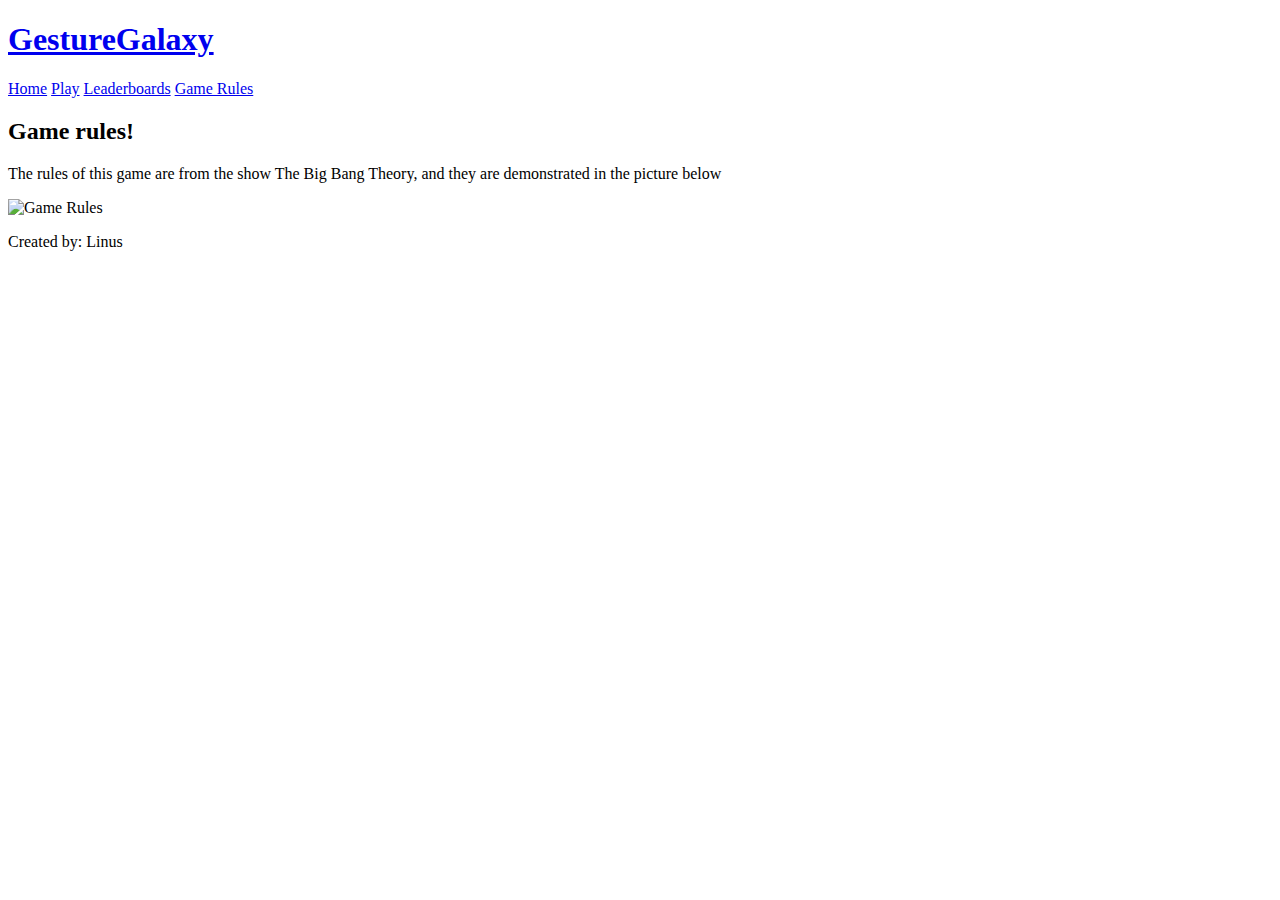
==== gamerules.html @ ba6b34fc "Added game rules page" ====
<!DOCTYPE html>
<html>
<head>
    <title>GestureGalaxy</title>
    <link rel="stylesheet" type="text/css" href="./assets/CSS/style.css">
</head>
<body>
    <header>
        <div class="titleBackground">
            <div class="title">
                <h1><a href="./index.html">GestureGalaxy</a></h1>
            </div>
        </div>
        <nav>  
            <div class="mainmenu">
                <a href="./index.html">Home</a>
                <a href="./play.html">Play</a>
                <a href="./leaderboards.html">Leaderboards</a>
                <a href="./gamerules.html">Game Rules</a>
            </div>
        </nav>
    </header>
   
    <div class="content">
        <h2>Game rules!</h2>
        <p class="info">The rules of this game are from the show The Big Bang Theory, and they are demonstrated in the picture below</p>
        <img src="assets\screenshots\ruleset.png" alt="Game Rules" id="ruleset">
    </div>
    
    <footer id="footer">
        <p>Created by: Linus</p>
    </footer>
</body>
</html>
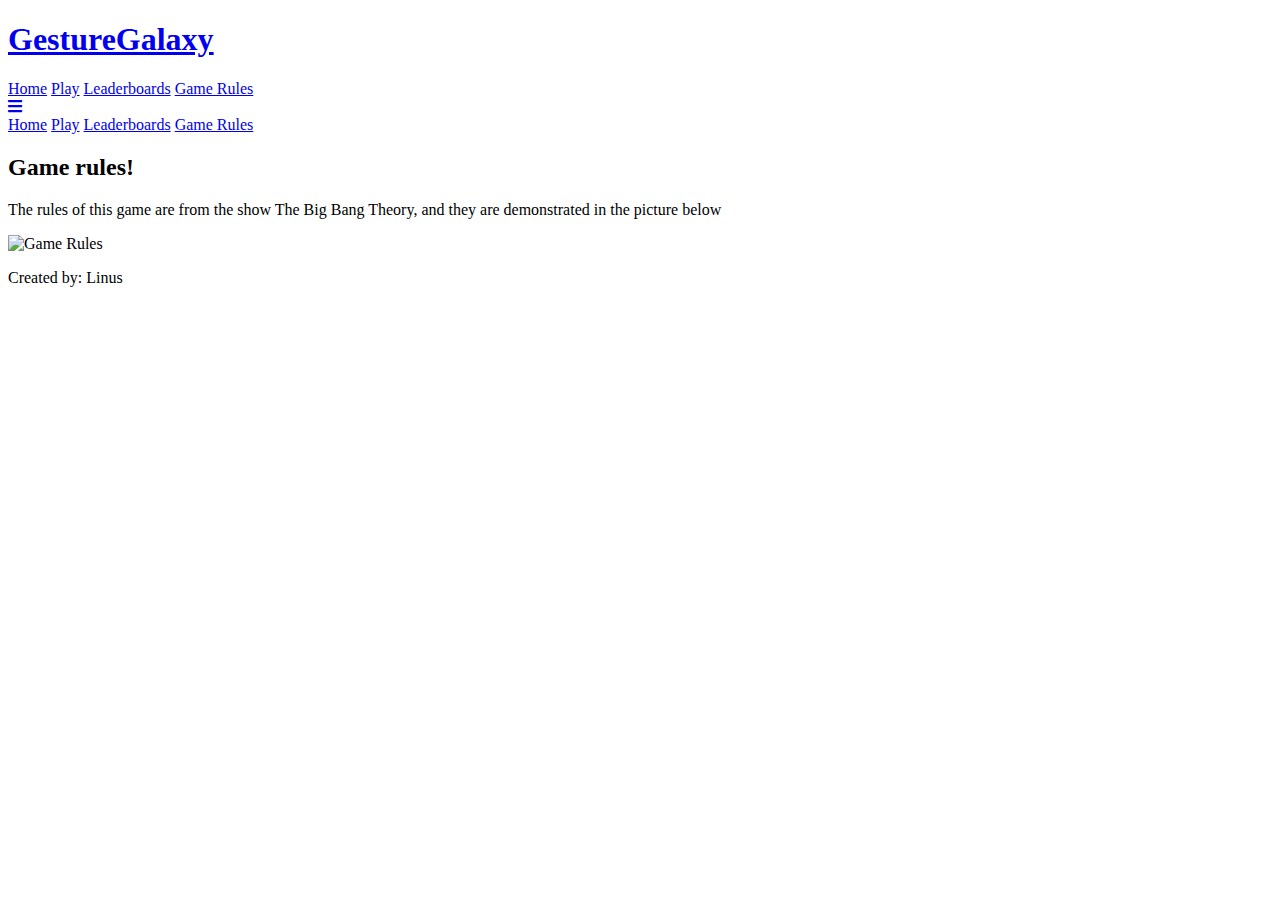
==== commit 258b8628: "Added dropdown manu and style when on small screen" ====
--- a/gamerules.html
+++ b/gamerules.html
@@ -3,6 +3,7 @@
 <head>
     <title>GestureGalaxy</title>
     <link rel="stylesheet" type="text/css" href="./assets/CSS/style.css">
+    <link rel="stylesheet" href="https://cdnjs.cloudflare.com/ajax/libs/font-awesome/5.15.3/css/all.min.css">
 </head>
 <body>
     <header>
@@ -11,14 +12,23 @@
                 <h1><a href="./index.html">GestureGalaxy</a></h1>
             </div>
         </div>
-        <nav>  
+        <nav id="myNav">  
             <div class="mainmenu">
                 <a href="./index.html">Home</a>
                 <a href="./play.html">Play</a>
                 <a href="./leaderboards.html">Leaderboards</a>
                 <a href="./gamerules.html">Game Rules</a>
             </div>
+            <a href="#" id="navIcon">
+                <i class="fa fa-bars"></i>
+            </a>
         </nav>
+        <div id="dropdownContent">
+            <a href="./index.html">Home</a>
+            <a href="./play.html">Play</a>
+            <a href="./leaderboards.html">Leaderboards</a>
+            <a href="./gamerules.html">Game Rules</a>
+        </div>
     </header>
    
     <div class="content">
@@ -27,8 +37,9 @@
         <img src="assets\screenshots\ruleset.png" alt="Game Rules" id="ruleset">
     </div>
     
-    <footer id="footer">
+    <footer>
         <p>Created by: Linus</p>
     </footer>
+    <script src="./assets/scripts/script.js"></script>
 </body>
 </html>
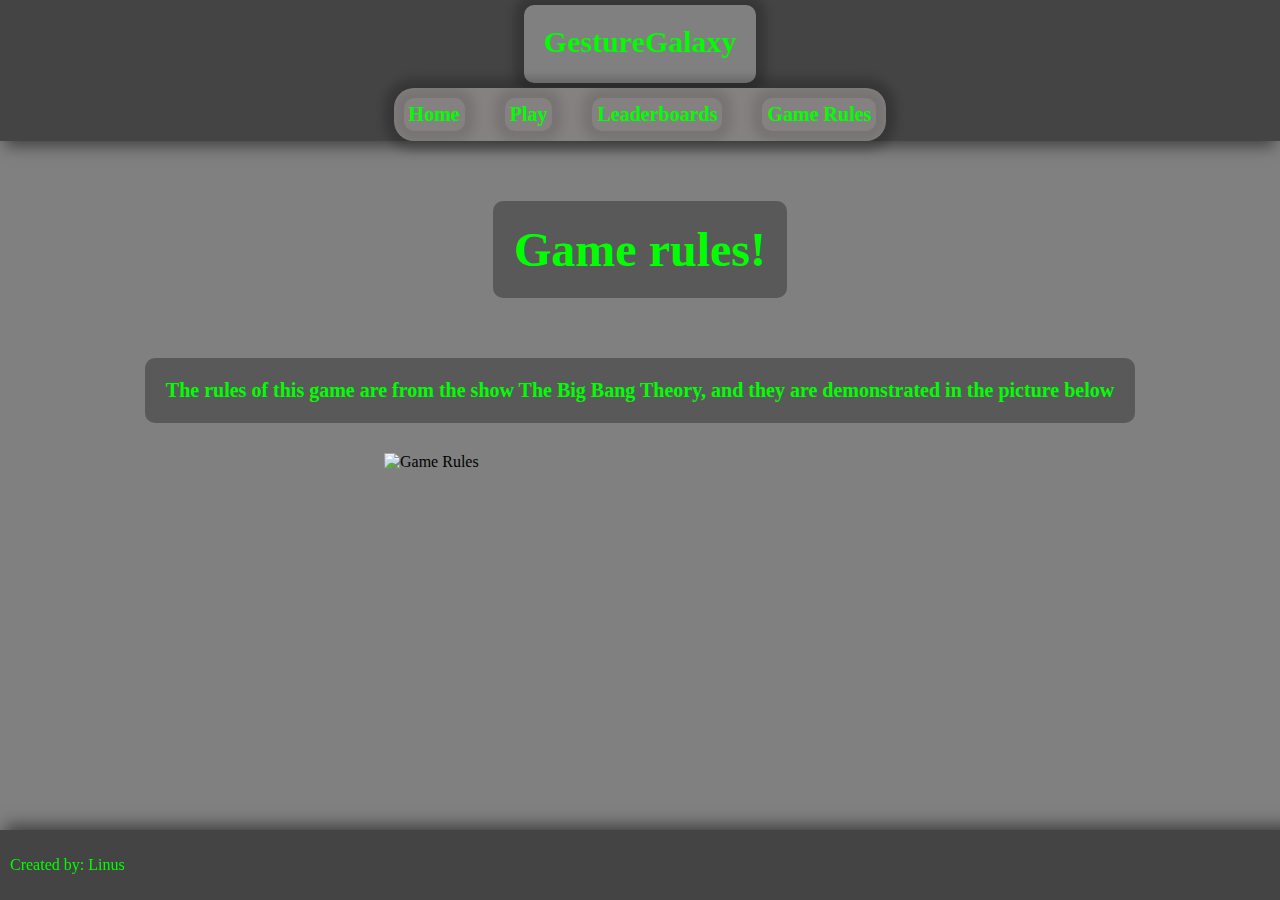
==== commit f979602f: "Fixed link to css file" ====
--- a/gamerules.html
+++ b/gamerules.html
@@ -2,7 +2,7 @@
 <html>
 <head>
     <title>GestureGalaxy</title>
-    <link rel="stylesheet" type="text/css" href="./assets/CSS/style.css">
+    <link rel="stylesheet" type="text/css" href="./assets/css/style.css">
     <link rel="stylesheet" href="https://cdnjs.cloudflare.com/ajax/libs/font-awesome/5.15.3/css/all.min.css">
 </head>
 <body>
--- a/assets/css/style.css
+++ b/assets/css/style.css
@@ -0,0 +1,677 @@
+body{
+    margin: 0;
+    padding: 0;
+    background-color: gray;
+}
+header {
+    padding: 0px;
+    text-align: center;
+    background-color: #444444;
+    margin: 0;
+    box-shadow: 0px 10px 15px -5px rgba(0, 0, 0, 0.5);
+    justify-content: center;
+    align-items: center;
+    display: flex;
+    flex-direction: column;
+    position: relative;
+}
+h1{
+    font-size: 30px;
+    background-color: #00FF00;
+    font-weight: bolder;
+    position: relative;
+    display: inline-block;
+    overflow: hidden;
+    background-image: linear-gradient(-75deg,
+    transparent 0,
+    transparent 5%,
+    rgba(255, 255, 255, 0.5) 5%,
+    rgba(255, 255, 255, 0.5) 10%,
+    transparent 10%,
+    transparent 100%
+    );
+    background-size: 200% 100%;
+    -webkit-text-fill-color:transparent;
+    -webkit-background-clip:text;
+    background-clip: text;
+    transition: 1.2s;
+}
+h1:hover{
+    background-position: -120% 0;
+}
+
+.titleBackground{
+    background-color: gray;
+    width: fit-content;
+    margin: 5px;
+    border-radius: 10px;
+    box-shadow: 0 0 10px 10px rgba(0, 0, 0, 0.2);
+    padding: 0px 20px;
+}
+nav{
+    display: flex;
+    justify-content: center;
+    align-items: center;
+    background-color: transparent;
+    position: relative;
+    text-align: center;
+    padding: 0px;
+}
+.mainmenu {
+    list-style-type: none;
+    margin: 0;
+    padding: 0;
+    overflow: hidden;
+    background-color: rgb(134, 129, 129);
+    display: flex;
+    justify-content: center;
+    align-items: center;
+    flex-direction: row;
+    width: fit-content;
+    border-radius: 20px;
+    box-shadow: 0 0 10px 10px rgba(0, 0, 0, 0.2); 
+    gap: 20px;
+}
+
+.mainmenu a {
+    text-decoration: none;
+    color: #00FF00;
+    font-size: 20px;
+    font-weight: bold;
+    margin: 10px;
+    padding: 5px;
+    border-radius: 10px;
+    cursor: pointer;
+    background-color: rgb(134, 129, 129);
+    box-shadow: 0 0 10px 10px rgba(0, 0, 0, 0.1); 
+}
+.mainmenu a:active {
+    box-shadow: none;
+    transform: translateY(4px);
+}
+footer {
+    padding: 10px;
+    background-color: #444444;
+    color: #00FF00;
+    position: fixed;
+    bottom: 0;
+    width: 100%;
+    box-shadow: 0px -10px 15px -5px rgba(0, 0, 0, 0.5);
+    display: flex;
+    justify-content: left;
+}
+
+
+.content {
+    display: flex;
+    justify-content: center;
+    align-items: center;
+    flex-direction: column;
+    margin-top: 20px;
+    background-color: transparent;
+}
+
+
+.content .info {
+    display: flex;
+    justify-content: center;
+    align-items: center;
+    flex-direction: column;
+    width: fit-content;
+    background-color: rgba(0, 0, 0, 0.3);
+    font-weight: bold;
+    padding: 20px;
+    border: 1px solid transparent;
+    border-radius: 10px;
+    font-size: 20px;
+    color: #00FF00;
+    font-weight: bold;
+}
+
+.content .siteInfo {
+    display: flex;
+    justify-content: center;
+    align-items: center;
+    flex-direction: column;
+    width: fit-content;
+    max-width: 80%;
+    background-color: rgba(0, 0, 0, 0.3);
+    font-weight: bold;
+    padding: 20px;
+    border: 1px solid transparent;
+    border-radius: 10px;
+    font-size: 20px;
+    color: #00FF00;
+    font-weight: bold;
+}
+
+.content h2 {
+    display: flex;
+    justify-content: center;
+    align-items: center;
+    flex-direction: column;
+    width: fit-content;
+    background-color: rgba(0, 0, 0, 0.3);
+    font-weight: bold;
+    padding: 20px;
+    border: 1px solid transparent;
+    border-radius: 10px;
+    font-size: xxx-large;
+    color: #00FF00;
+    font-weight: bold;
+}
+
+#start{
+    display: flex;
+    justify-content: center;
+    align-items: center;
+    flex-direction: column;
+    width: 40%;
+    background-color: rgba(0, 0, 0, 0.3);
+    font-weight: bold;
+    padding: 10px;
+    border: 1px solid transparent;
+    border-radius: 10px;
+}
+.start{
+    font-size: xxx-large;
+    background-color: #00FF00;
+    font-weight: bold;
+    
+    background-image: linear-gradient(-75deg,
+    transparent 0,
+    transparent 5%,
+    rgba(255, 255, 255, 0.5) 5%,
+    rgba(255, 255, 255, 0.5) 10%,
+    transparent 10%,
+    transparent 100%
+    );
+    background-size: 200% 100%;
+    -webkit-text-fill-color:transparent;
+    -webkit-background-clip:text;
+    background-clip: text;
+    transition: 1.2s;
+}
+.start:hover{
+    background-position: -120% 0;
+}
+.loginPage{
+    background-color: lightgray;
+    width: 40%;
+    height: auto;
+    padding: 3%;
+    border-radius: 10px;
+    box-shadow: 0px 10px 15px -5px rgba(0, 0, 0, 0.5);
+}
+
+#loginForm{
+    display: flex;
+    justify-content: left;
+    align-items: left;
+    text-align: left;
+    flex-direction: column;
+    font-weight: bold;
+    font-size: 20px;
+    width: 100%;
+    margin: auto;
+}
+#registerForm{
+    display: flex;
+    justify-content: left;
+    align-items: left;
+    text-align: left;
+    flex-direction: row;
+    font-weight: bold;
+    font-size: 20px;
+    width: 100%;
+    margin: auto;
+}
+
+label{
+    display: block;
+}
+input{
+    width: 50%;
+}
+
+.btnContainer{
+    display: flex;
+    justify-content: center;
+    align-items: center;
+    flex-direction: row;
+    width: 100%;
+    margin-top: 25px;
+    gap: 10px;
+}
+
+.gameWindowBorder{
+    background-color: gray;
+    width: 60%;
+    height: 70vh;
+    border-radius: 10px;
+    margin: auto;
+    display: flex;
+    flex-direction: column;
+    justify-content: center;
+    align-items: center;
+    box-shadow: 0 0 10px rgba(0, 0, 0, 0.5); 
+}
+
+.playerHandImg{
+    z-index: 0;
+    border: black 2px solid;
+    border-radius: 5px;
+    margin-right: 10px;
+    padding-top: 20px;
+    padding-bottom: 20px;
+    background-color: white;
+    position: absolute;
+    right: 0;
+}
+.opponentHandImg{
+    z-index: 0;
+    border: black 2px solid;
+    border-radius: 5px;
+    margin-left: 10px;
+    padding-top: 20px;
+    padding-bottom: 20px;
+    background-color: white;
+}
+img{
+    width: 100px;
+    height: 120px;
+    margin: 10px;
+    cursor: pointer;
+}
+#gamePage{
+    display: flex;
+    justify-content: center;
+    align-items: center;
+    flex-direction: column;
+    height: calc(100vh -40px);
+    z-index: 0;
+}
+
+.gameWindow{
+    width:95%;
+    height: 90%;
+    border-radius: 10px;
+    margin: auto;
+    z-index: 1;
+    display: none;
+    justify-content: space-between;
+    align-items: center;
+    position: relative;
+}
+.gameWindow::after{
+    content: "";
+    position: absolute;
+    border-radius: 10px;
+    top: 0;
+    left: 0;
+    width: 100%;
+    height: 100%;
+    background-color: rgba(0, 255, 0, 0.5); /* Semi-transparent green */
+    z-index: 2;
+}
+.startGameWindow{
+    background-color: rgba(0, 255, 0, 0.5);
+    width:95%;
+    height: 90%;
+    border-radius: 10px;
+    margin: auto;
+    z-index: 1;
+    display: flex;
+    justify-content: space-between;
+    align-items: center;
+    position: relative;
+}
+#footer{
+    padding: 10px;
+    background-color: #444444;
+    color: #00FF00;
+    width: 100%;
+    box-shadow: 0px -10px 15px -5px rgba(0, 0, 0, 0.5);
+    display: flex;
+    justify-content: left;
+    position: relative;
+    bottom: 0;
+    margin-top: 20px;
+}
+
+.screenOverlay{
+    z-index: 2;
+    width:100%;
+    height: 100%;
+    border-radius: 10px;
+    margin: auto;
+    position: relative;
+    display: flex;
+    justify-content: space-between;
+    align-items: center;
+    box-shadow: 0 0 10px 10px rgba(0, 0, 0, 0.2); 
+}
+.startScreenOverlay{
+    z-index: 5;
+    width:100%;
+    height: 100%;
+    border-radius: 10px;
+    margin: auto;
+    display: flex;
+    justify-content: center;
+    align-items: center;
+    box-shadow: 0 0 10px 10px rgba(0, 0, 0, 0.2); 
+}
+.startScreenOverlay  #startGame{
+    background-color: transparent; 
+    color: lightgreen;
+    font-weight: bold;
+    border: none;
+    border-radius: 10px;
+    padding: 10px;
+    cursor: pointer;
+    font-size: x-large;
+    animation: blink 1.5s linear infinite;
+    z-index: 100;
+}
+@keyframes blink {
+    0% {opacity: 1;}
+    50% {opacity: 0;}
+    100% {opacity: 1;}
+}
+.moveList{
+    background-color: rgb(134, 129, 129);
+    margin: 20px;
+    padding: 10px 20px;
+    width: fit-content;
+    border-radius: 10px;
+    display: flex;
+    z-index: 1;
+    justify-content: center;
+    gap: 30px;
+    box-shadow: 0 0 10px rgba(0, 0, 0, 0.5); 
+}
+
+
+
+.moveList button{
+    background-color: gray;
+    color: #00FF00;
+    font-weight: bold;
+    border: none;
+    border-radius: 10px;
+    padding: 10px;
+    cursor: pointer;
+    box-shadow: 0 0 10px rgba(0, 0, 0, 0.2); 
+}
+.moveList button:active{
+    box-shadow: none;
+    transform: translateY(4px);
+}
+
+#Leaderboard{
+    background-color: transparent;
+    font-size: 30px;
+    margin-top: 0;
+    padding: 0;
+    display: grid;
+    color: #00FF00;
+    text-decoration: underline;
+}
+
+
+.leaderboardsTable{
+    background-color: darkgray;
+    width: 95%;
+    height: 90%;
+    border-radius: 10px;
+    margin: 0;
+    align-items: center;
+    display: flex;
+    flex-direction: column;
+    box-shadow: 0 0 10px rgba(0, 0, 0, 0.5); 
+}
+.leaderboardsBackground{
+    background-color: gray;
+    width: 80%;
+    height: 80vh;
+    border-radius: 10px;
+    margin: auto;
+    display: flex;
+    flex-direction: column;
+    justify-content: center;
+    align-items: center;
+    z-index: -1;
+    box-shadow: 0 0 10px rgba(0, 0, 0, 0.5); 
+}
+
+table{
+    width: 100%;
+    border-collapse: collapse;
+    border-spacing: 0;
+    margin: 10px;
+    padding: 5px;
+    color: #00FF00;
+    font-weight: bold;
+    font-size: 20px;
+}
+th{
+    text-decoration: underline;
+    padding-bottom: 10px;
+}
+tr{
+    border-bottom: 1px solid #00FF00;
+    padding: 10px;
+}
+
+table tr td:nth-child(2),
+table tr td:nth-child(3) {
+    text-align: center;
+}
+#move{
+    font-size: 20px;
+    font-weight: bold;
+    color: #00FF00;
+    position: absolute;
+    top: 0;
+    left: 50%;
+    transform: translateX(-50%);
+}
+
+
+.screenOverlay #topContainer{
+    display: flex;
+    flex-direction: column;
+    align-items: center;
+    position: absolute;
+    top: 0;
+    width: 100%;
+}
+
+#topContainer span{
+    font-size: 20px;
+    font-weight: bold;
+    color: #00FF00;
+}
+
+#topContainer #scoreboard{
+    display: flex;
+    justify-content: space-between;
+    align-items: center;
+    width: 100%;
+    padding: 10px 0;
+    flex-direction: row-reverse;
+}
+
+#playerScore, #opponentScore{
+    font-size: x-large;
+    margin: 10px;
+}
+#result {
+    position: absolute;
+    top: 20%;
+    left: 50%;
+    transform: translate(-50%, -50%);
+    font-size: 30px;
+    font-weight: bold;
+    color: #00FF00;
+    text-align: center;
+}
+
+#restartGame{
+    display: none;
+    position: absolute; 
+    top: 50%; 
+    left: 50%; 
+    transform: translate(-50%, -50%); 
+    background-color: transparent; 
+    color: lightgreen;
+    font-weight: bold;
+    border: none;
+    border-radius: 10px;
+    padding: 10px;
+    cursor: pointer;
+    font-size: x-large;
+    animation: blink 1.5s linear infinite;
+    z-index: 100;
+}
+
+@keyframes fade {
+    0% { opacity: 1; }
+    50% { opacity: 0; }
+    100% { opacity: 1; }
+}
+
+.fade {
+    animation: fade 0.5s ease-in-out 3;
+}
+
+#mute{
+    color: #00FF00;
+}
+
+
+#ruleset{
+    width: 40%;
+    height: auto;
+}
+
+#arcadeName {
+    font-family: 'Press Start 2P', cursive; 
+    font-size: 2em;
+    text-align: center;
+    text-transform: uppercase;
+    color: lightgreen;
+    background-color: #00FF00;
+    display: none;
+    border: none;
+}
+
+
+#inputName{
+    display: none;
+    position: absolute; 
+    top: 30%; 
+    left: 50%; 
+    transform: translate(-50%, -30%); 
+    color: lightgreen;
+    font-weight: bold;
+    font-size: x-large;
+    animation: blink 1.5s linear infinite;
+}
+
+nav{
+    position: relative;
+}
+#dropdownContent {
+    display: block;
+    position: absolute;
+    background-color: #444444;
+    z-index: 100;
+    width: 100%;
+    top: 100%; 
+    left: 0;
+    max-height: 0; 
+    transition: max-height 0.5s ease-in-out; 
+    overflow: hidden;
+}
+
+#dropdownContent a {
+    color: #00FF00;
+    padding: 12px 16px;
+    text-decoration: none;
+    display: flex;
+    flex-direction: row;
+}
+
+#navIcon{
+    display: none;
+}
+/* Show the hamburger icon on small screens */
+@media screen and (max-width: 480px) {
+    .mainmenu{
+        display: none;  /* Hide the links */
+    }
+    #navIcon{
+        display: block;
+        font-size: 20px;
+        color: #00FF00;
+        cursor: pointer;
+    }
+    #dropdownContent.active {
+        display: block;
+        max-height: 500px;
+    }
+    .titleBackground {
+        padding: 0px 10px; 
+        width: fit-content; 
+        position: relative;
+        left: 40%;
+        transform: translateX(-40%);
+    }
+    .titleBackground h1 {
+        font-size: 20px;
+    }
+    header {
+        padding: 10px;
+        display: flex; 
+        justify-content: left; 
+        align-items: center; 
+        flex-direction: row-reverse;
+    }
+
+    .gameWindowBorder {
+        width: 70%;
+        height: 40vh;
+    }
+
+    .moveList{
+        width: 50%;
+        display: flex;
+        flex-direction: row;
+        flex-wrap: wrap;
+        justify-content: space-between;
+        padding: 5px 10px;
+    }
+    
+    .moveList button {
+        padding: 2px;
+        font-size: 15px;
+    }
+    .content h2 {
+        font-size: 30px;
+        padding: 10px;
+        width: fit-content;
+    }
+
+    .content .info {
+        font-size: 15px;
+        padding: 5px;
+        width: 80%;
+    }
+    .content #start {
+        font-size: 10px;
+        padding: 10px;
+        width: 70%;
+    }
+}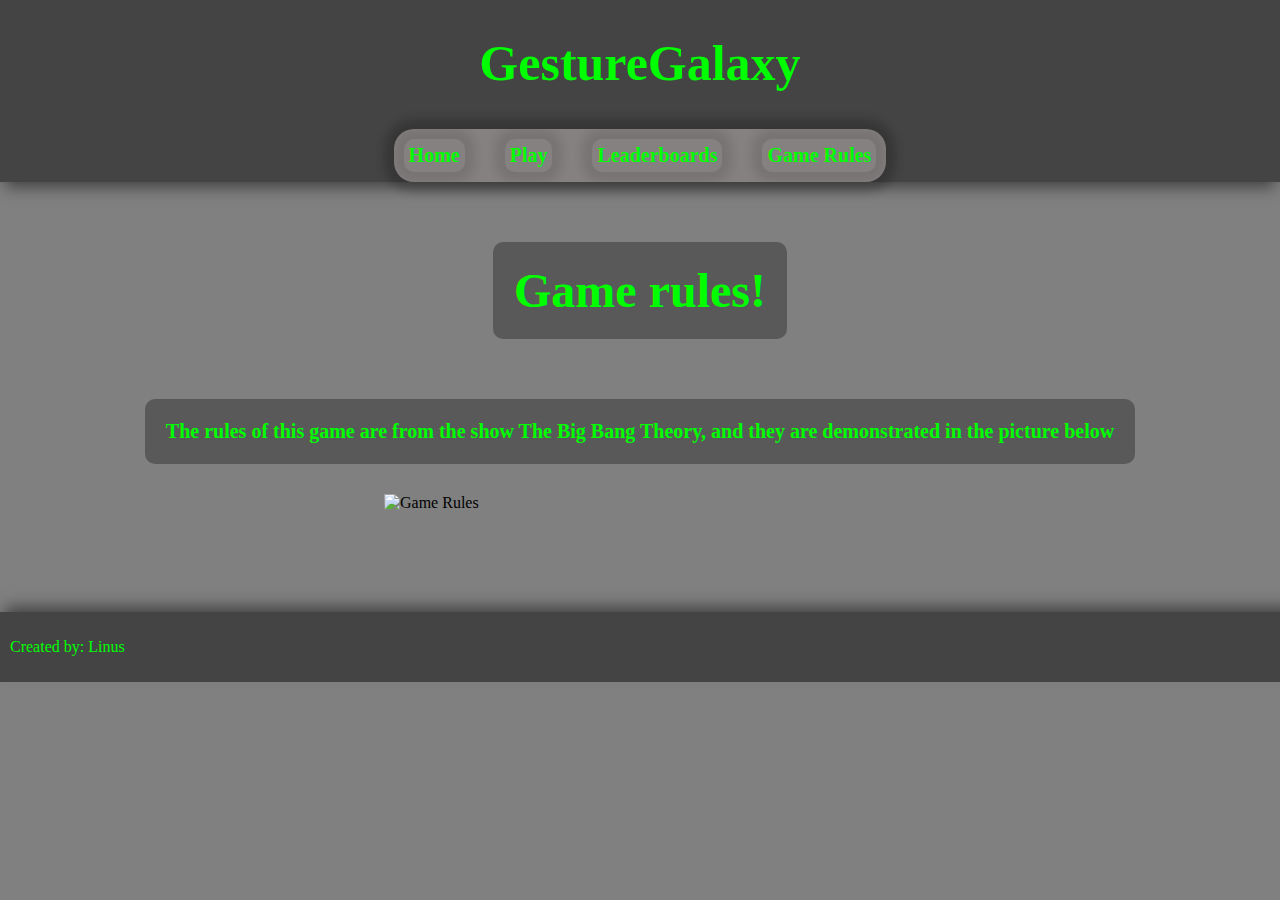
==== commit 168ccebb: "Commented code and added favicon" ====
--- a/gamerules.html
+++ b/gamerules.html
@@ -2,27 +2,33 @@
 <html>
 <head>
     <title>GestureGalaxy</title>
+    <!-- CSS and Styling -->
     <link rel="stylesheet" type="text/css" href="./assets/css/style.css">
     <link rel="stylesheet" href="https://cdnjs.cloudflare.com/ajax/libs/font-awesome/5.15.3/css/all.min.css">
+    <link rel="icon" href="./assets/icon/favicon.ico" type="image/x-icon">
 </head>
 <body>
     <header>
         <div class="titleBackground">
             <div class="title">
+                <!-- Title of the website -->
                 <h1><a href="./index.html">GestureGalaxy</a></h1>
             </div>
         </div>
         <nav id="myNav">  
+            <!-- Navigation links -->
             <div class="mainmenu">
                 <a href="./index.html">Home</a>
                 <a href="./play.html">Play</a>
                 <a href="./leaderboards.html">Leaderboards</a>
                 <a href="./gamerules.html">Game Rules</a>
             </div>
+            <!-- Navigation icon for mobile view -->
             <a href="#" id="navIcon">
                 <i class="fa fa-bars"></i>
             </a>
         </nav>
+        <!-- Dropdown navigation links -->
         <div id="dropdownContent">
             <a href="./index.html">Home</a>
             <a href="./play.html">Play</a>
@@ -30,16 +36,17 @@
             <a href="./gamerules.html">Game Rules</a>
         </div>
     </header>
-   
     <div class="content">
+        <!-- Content of the website -->
         <h2>Game rules!</h2>
         <p class="info">The rules of this game are from the show The Big Bang Theory, and they are demonstrated in the picture below</p>
         <img src="assets\screenshots\ruleset.png" alt="Game Rules" id="ruleset">
     </div>
-    
-    <footer>
+    <!-- Footer -->
+    <footer id="footer">
         <p>Created by: Linus</p>
     </footer>
+    <!-- JavaScript -->
     <script src="./assets/scripts/script.js"></script>
 </body>
 </html>
--- a/assets/css/style.css
+++ b/assets/css/style.css
@@ -1,8 +1,11 @@
-body{
+/* Set the styles for the body */
+body {
     margin: 0;
     padding: 0;
     background-color: gray;
 }
+
+/* Set the styles for the header */
 header {
     padding: 0px;
     text-align: center;
@@ -15,8 +18,9 @@
     flex-direction: column;
     position: relative;
 }
+/* Set the styles for the title */
 h1{
-    font-size: 30px;
+    font-size: 50px;
     background-color: #00FF00;
     font-weight: bolder;
     position: relative;
@@ -36,18 +40,11 @@
     background-clip: text;
     transition: 1.2s;
 }
+/*Hover effect for the title*/
 h1:hover{
     background-position: -120% 0;
 }
-
-.titleBackground{
-    background-color: gray;
-    width: fit-content;
-    margin: 5px;
-    border-radius: 10px;
-    box-shadow: 0 0 10px 10px rgba(0, 0, 0, 0.2);
-    padding: 0px 20px;
-}
+/* Set the styles for the navigation */
 nav{
     display: flex;
     justify-content: center;
@@ -57,6 +54,7 @@
     text-align: center;
     padding: 0px;
 }
+/* Set the styles for the main menu*/
 .mainmenu {
     list-style-type: none;
     margin: 0;
@@ -72,7 +70,7 @@
     box-shadow: 0 0 10px 10px rgba(0, 0, 0, 0.2); 
     gap: 20px;
 }
-
+/* Set the styles for the main menu items */
 .mainmenu a {
     text-decoration: none;
     color: #00FF00;
@@ -85,10 +83,12 @@
     background-color: rgb(134, 129, 129);
     box-shadow: 0 0 10px 10px rgba(0, 0, 0, 0.1); 
 }
+/* Set the styles for the main menu items when clicked */
 .mainmenu a:active {
     box-shadow: none;
     transform: translateY(4px);
 }
+/* Set the styles for the footer */
 footer {
     padding: 10px;
     background-color: #444444;
@@ -100,8 +100,21 @@
     display: flex;
     justify-content: left;
 }
-
-
+/* Set the styles for the footer */
+#footer{
+    padding: 10px;
+    background-color: #444444;
+    color: #00FF00;
+    width: 100%;
+    box-shadow: 0px -10px 15px -5px rgba(0, 0, 0, 0.5);
+    display: flex;
+    justify-content: left;
+    position: relative;
+    bottom: 0;
+    transform: translateY(100%);
+    margin-top: 20px;
+}
+/* Set the styles for the content */
 .content {
     display: flex;
     justify-content: center;
@@ -109,9 +122,9 @@
     flex-direction: column;
     margin-top: 20px;
     background-color: transparent;
-}
-
-
+    overflow-y: auto;
+}
+/* Set the styles for info */
 .content .info {
     display: flex;
     justify-content: center;
@@ -127,7 +140,7 @@
     color: #00FF00;
     font-weight: bold;
 }
-
+/* Set the styles for site info */
 .content .siteInfo {
     display: flex;
     justify-content: center;
@@ -144,7 +157,7 @@
     color: #00FF00;
     font-weight: bold;
 }
-
+/* Set the styles for the press to start button */
 .content h2 {
     display: flex;
     justify-content: center;
@@ -161,6 +174,7 @@
     font-weight: bold;
 }
 
+/* Set the styles for the start button */
 #start{
     display: flex;
     justify-content: center;
@@ -173,6 +187,7 @@
     border: 1px solid transparent;
     border-radius: 10px;
 }
+/* Set the styles for the start button when hovered */
 .start{
     font-size: xxx-large;
     background-color: #00FF00;
@@ -192,9 +207,11 @@
     background-clip: text;
     transition: 1.2s;
 }
+/* Set the styles for the start button when hovered */
 .start:hover{
     background-position: -120% 0;
 }
+/* Set the styles for the login page */
 .loginPage{
     background-color: lightgray;
     width: 40%;
@@ -203,47 +220,7 @@
     border-radius: 10px;
     box-shadow: 0px 10px 15px -5px rgba(0, 0, 0, 0.5);
 }
-
-#loginForm{
-    display: flex;
-    justify-content: left;
-    align-items: left;
-    text-align: left;
-    flex-direction: column;
-    font-weight: bold;
-    font-size: 20px;
-    width: 100%;
-    margin: auto;
-}
-#registerForm{
-    display: flex;
-    justify-content: left;
-    align-items: left;
-    text-align: left;
-    flex-direction: row;
-    font-weight: bold;
-    font-size: 20px;
-    width: 100%;
-    margin: auto;
-}
-
-label{
-    display: block;
-}
-input{
-    width: 50%;
-}
-
-.btnContainer{
-    display: flex;
-    justify-content: center;
-    align-items: center;
-    flex-direction: row;
-    width: 100%;
-    margin-top: 25px;
-    gap: 10px;
-}
-
+/* Set the styles for the gameWindowBorder */
 .gameWindowBorder{
     background-color: gray;
     width: 60%;
@@ -256,7 +233,7 @@
     align-items: center;
     box-shadow: 0 0 10px rgba(0, 0, 0, 0.5); 
 }
-
+/* Set the styles for the playerHandImg */
 .playerHandImg{
     z-index: 0;
     border: black 2px solid;
@@ -268,6 +245,7 @@
     position: absolute;
     right: 0;
 }
+/* Set the styles for the opponentHandImg */
 .opponentHandImg{
     z-index: 0;
     border: black 2px solid;
@@ -277,12 +255,14 @@
     padding-bottom: 20px;
     background-color: white;
 }
+/* Set the styles for img */
 img{
     width: 100px;
     height: 120px;
     margin: 10px;
     cursor: pointer;
 }
+/* Set the styles for the gamePage */
 #gamePage{
     display: flex;
     justify-content: center;
@@ -291,7 +271,7 @@
     height: calc(100vh -40px);
     z-index: 0;
 }
-
+/* Set the styles for the gameWindow */
 .gameWindow{
     width:95%;
     height: 90%;
@@ -303,6 +283,7 @@
     align-items: center;
     position: relative;
 }
+/* Set the styles for the gameWindow*/
 .gameWindow::after{
     content: "";
     position: absolute;
@@ -311,9 +292,10 @@
     left: 0;
     width: 100%;
     height: 100%;
-    background-color: rgba(0, 255, 0, 0.5); /* Semi-transparent green */
+    background-color: rgba(0, 255, 0, 0.5);
     z-index: 2;
 }
+/* Set the styles for the startGameWindow */
 .startGameWindow{
     background-color: rgba(0, 255, 0, 0.5);
     width:95%;
@@ -326,19 +308,7 @@
     align-items: center;
     position: relative;
 }
-#footer{
-    padding: 10px;
-    background-color: #444444;
-    color: #00FF00;
-    width: 100%;
-    box-shadow: 0px -10px 15px -5px rgba(0, 0, 0, 0.5);
-    display: flex;
-    justify-content: left;
-    position: relative;
-    bottom: 0;
-    margin-top: 20px;
-}
-
+/* Set the styles for the screenOverlay */
 .screenOverlay{
     z-index: 2;
     width:100%;
@@ -351,6 +321,7 @@
     align-items: center;
     box-shadow: 0 0 10px 10px rgba(0, 0, 0, 0.2); 
 }
+/* Set the styles for the startScreenOverlay */
 .startScreenOverlay{
     z-index: 5;
     width:100%;
@@ -362,6 +333,7 @@
     align-items: center;
     box-shadow: 0 0 10px 10px rgba(0, 0, 0, 0.2); 
 }
+/* Set the styles for the startGame */
 .startScreenOverlay  #startGame{
     background-color: transparent; 
     color: lightgreen;
@@ -374,11 +346,13 @@
     animation: blink 1.5s linear infinite;
     z-index: 100;
 }
+/*Blinking animation for the startGame and restartGame buttons*/
 @keyframes blink {
     0% {opacity: 1;}
     50% {opacity: 0;}
     100% {opacity: 1;}
 }
+/* Set the styles for the moveList */
 .moveList{
     background-color: rgb(134, 129, 129);
     margin: 20px;
@@ -391,9 +365,7 @@
     gap: 30px;
     box-shadow: 0 0 10px rgba(0, 0, 0, 0.5); 
 }
-
-
-
+/* Set the styles for the moveList buttons */
 .moveList button{
     background-color: gray;
     color: #00FF00;
@@ -404,11 +376,13 @@
     cursor: pointer;
     box-shadow: 0 0 10px rgba(0, 0, 0, 0.2); 
 }
+/* Set the styles for the moveList buttons when clicked */
 .moveList button:active{
     box-shadow: none;
     transform: translateY(4px);
 }
 
+/* Set the styles for leaderboard */
 #Leaderboard{
     background-color: transparent;
     font-size: 30px;
@@ -418,8 +392,7 @@
     color: #00FF00;
     text-decoration: underline;
 }
-
-
+/* Set the styles for the leaderboardsTable */
 .leaderboardsTable{
     background-color: darkgray;
     width: 95%;
@@ -431,6 +404,7 @@
     flex-direction: column;
     box-shadow: 0 0 10px rgba(0, 0, 0, 0.5); 
 }
+/* Set the styles for the leaderboardsBackground */
 .leaderboardsBackground{
     background-color: gray;
     width: 80%;
@@ -444,7 +418,7 @@
     z-index: -1;
     box-shadow: 0 0 10px rgba(0, 0, 0, 0.5); 
 }
-
+/* Set the styles for the leaderboards table */
 table{
     width: 100%;
     border-collapse: collapse;
@@ -455,19 +429,22 @@
     font-weight: bold;
     font-size: 20px;
 }
+/* Set the styles for th */
 th{
     text-decoration: underline;
     padding-bottom: 10px;
 }
+/* Set the styles for tr */
 tr{
     border-bottom: 1px solid #00FF00;
     padding: 10px;
 }
-
+/* Set the styles for the second and third child of td */
 table tr td:nth-child(2),
 table tr td:nth-child(3) {
     text-align: center;
 }
+/* Set the styles for the Make a move! text*/
 #move{
     font-size: 20px;
     font-weight: bold;
@@ -477,8 +454,7 @@
     left: 50%;
     transform: translateX(-50%);
 }
-
-
+/* Set the styles for the top container */
 .screenOverlay #topContainer{
     display: flex;
     flex-direction: column;
@@ -487,13 +463,13 @@
     top: 0;
     width: 100%;
 }
-
+/*Set the styles for the top container span*/
 #topContainer span{
     font-size: 20px;
     font-weight: bold;
     color: #00FF00;
 }
-
+/* Set the styles for the scoreboard */
 #topContainer #scoreboard{
     display: flex;
     justify-content: space-between;
@@ -502,11 +478,12 @@
     padding: 10px 0;
     flex-direction: row-reverse;
 }
-
+/* Set the styles for the playerScore and opponentScore */
 #playerScore, #opponentScore{
     font-size: x-large;
     margin: 10px;
 }
+/* Set the styles for the result */
 #result {
     position: absolute;
     top: 20%;
@@ -517,7 +494,7 @@
     color: #00FF00;
     text-align: center;
 }
-
+/* Set the styles for the restartGame button */
 #restartGame{
     display: none;
     position: absolute; 
@@ -535,27 +512,26 @@
     animation: blink 1.5s linear infinite;
     z-index: 100;
 }
-
+/* Fading animation for hands */
 @keyframes fade {
     0% { opacity: 1; }
     50% { opacity: 0; }
     100% { opacity: 1; }
 }
-
+/* Fading animation for hands */
 .fade {
     animation: fade 0.5s ease-in-out 3;
 }
-
+/* Set the styles for the mute button */
 #mute{
     color: #00FF00;
 }
-
-
+/* Set the styles for the ruleset */
 #ruleset{
     width: 40%;
     height: auto;
 }
-
+/* Arcade Name */
 #arcadeName {
     font-family: 'Press Start 2P', cursive; 
     font-size: 2em;
@@ -567,7 +543,7 @@
     border: none;
 }
 
-
+/* Input Name */
 #inputName{
     display: none;
     position: absolute; 
@@ -580,9 +556,12 @@
     animation: blink 1.5s linear infinite;
 }
 
+/* Dropdown Button */
 nav{
     position: relative;
 }
+
+/* Dropdown Content*/
 #dropdownContent {
     display: block;
     position: absolute;
@@ -596,6 +575,7 @@
     overflow: hidden;
 }
 
+/* Dropdown Content (Hidden by Default) */
 #dropdownContent a {
     color: #00FF00;
     padding: 12px 16px;
@@ -603,14 +583,14 @@
     display: flex;
     flex-direction: row;
 }
-
+/*Hiding the navIcon*/
 #navIcon{
     display: none;
 }
-/* Show the hamburger icon on small screens */
+/* Styling for small screens*/
 @media screen and (max-width: 480px) {
     .mainmenu{
-        display: none;  /* Hide the links */
+        display: none;
     }
     #navIcon{
         display: block;
@@ -630,7 +610,7 @@
         transform: translateX(-40%);
     }
     .titleBackground h1 {
-        font-size: 20px;
+        font-size: 40px;
     }
     header {
         padding: 10px;
@@ -674,4 +654,7 @@
         padding: 10px;
         width: 70%;
     }
+    #ruleset{
+        width: 80%;
+    }
 }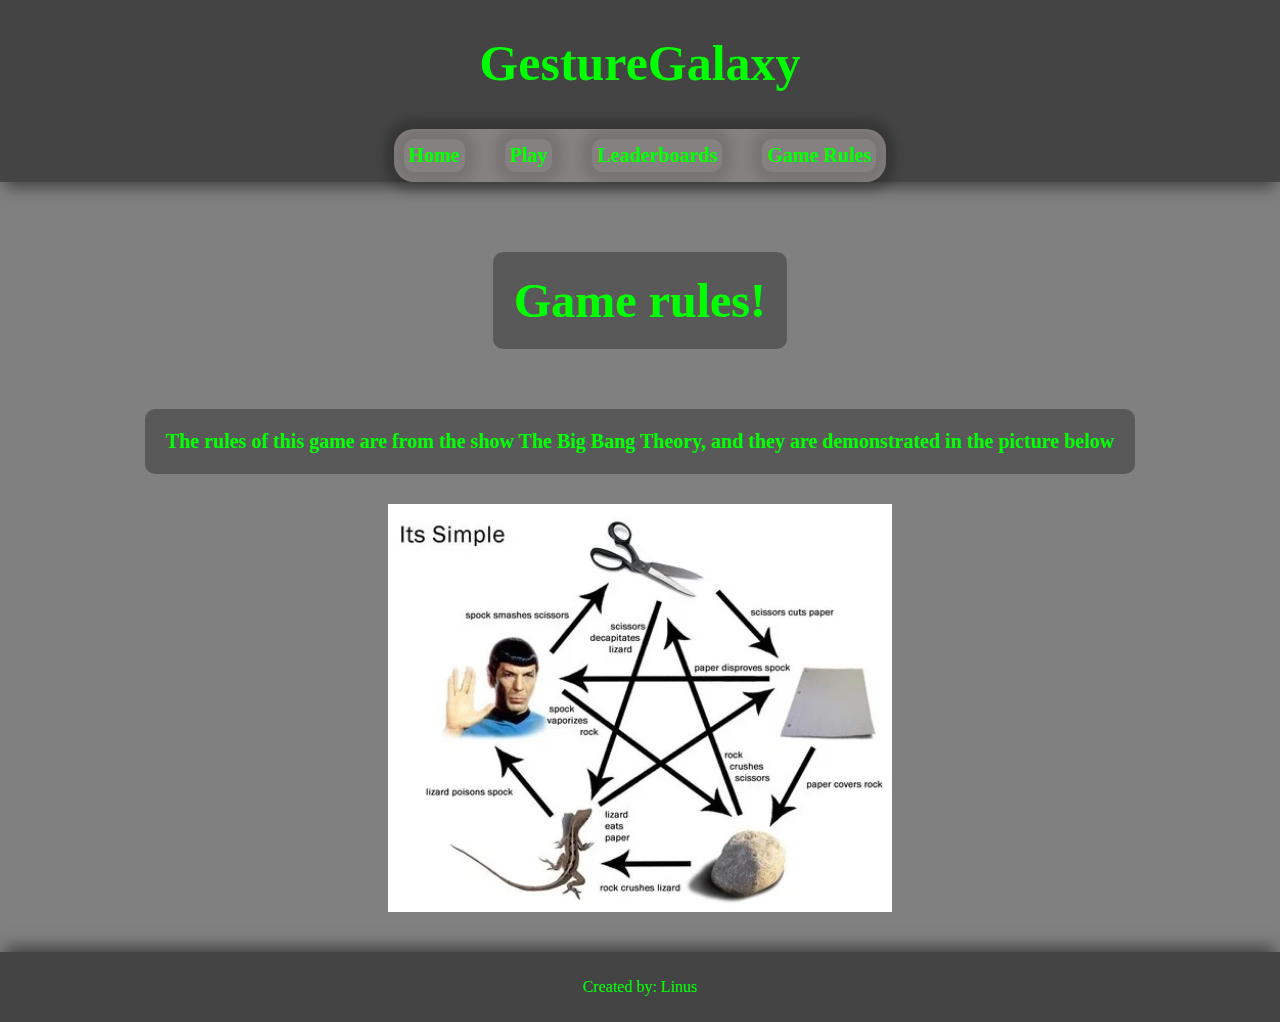
==== commit 75aaa732: "Updated style for small screens and written README" ====
--- a/gamerules.html
+++ b/gamerules.html
@@ -1,8 +1,10 @@
 <!DOCTYPE html>
-<html>
+<html lang="en-US">
 <head>
     <title>GestureGalaxy</title>
     <!-- CSS and Styling -->
+    <meta name="description" content="Game rules">
+    <meta name="viewport" content="width=device-width, initial-scale=1.0">
     <link rel="stylesheet" type="text/css" href="./assets/css/style.css">
     <link rel="stylesheet" href="https://cdnjs.cloudflare.com/ajax/libs/font-awesome/5.15.3/css/all.min.css">
     <link rel="icon" href="./assets/icon/favicon.ico" type="image/x-icon">
@@ -40,10 +42,10 @@
         <!-- Content of the website -->
         <h2>Game rules!</h2>
         <p class="info">The rules of this game are from the show The Big Bang Theory, and they are demonstrated in the picture below</p>
-        <img src="assets\screenshots\ruleset.png" alt="Game Rules" id="ruleset">
+        <img src="./assets/screenshots/ruleset.png" alt="Game Rules" id="ruleset">
     </div>
     <!-- Footer -->
-    <footer id="footer">
+    <footer>
         <p>Created by: Linus</p>
     </footer>
     <!-- JavaScript -->
--- a/assets/css/style.css
+++ b/assets/css/style.css
@@ -90,30 +90,22 @@
 }
 /* Set the styles for the footer */
 footer {
-    padding: 10px;
+    padding: 10px 0px;
     background-color: #444444;
     color: #00FF00;
+    width: 100%;
+    box-shadow: 0px -10px 15px -5px rgba(0, 0, 0, 0.5);
+    margin-top: 20px;
+    text-align: center;
+    position: relative;
+    bottom: 0;
+}
+
+#footer_home {
     position: fixed;
     bottom: 0;
-    width: 100%;
-    box-shadow: 0px -10px 15px -5px rgba(0, 0, 0, 0.5);
-    display: flex;
-    justify-content: left;
-}
-/* Set the styles for the footer */
-#footer{
-    padding: 10px;
-    background-color: #444444;
-    color: #00FF00;
-    width: 100%;
-    box-shadow: 0px -10px 15px -5px rgba(0, 0, 0, 0.5);
-    display: flex;
-    justify-content: left;
-    position: relative;
-    bottom: 0;
-    transform: translateY(100%);
-    margin-top: 20px;
-}
+}
+
 /* Set the styles for the content */
 .content {
     display: flex;
@@ -123,6 +115,7 @@
     margin-top: 20px;
     background-color: transparent;
     overflow-y: auto;
+    padding: 10px;
 }
 /* Set the styles for info */
 .content .info {
@@ -145,7 +138,7 @@
     display: flex;
     justify-content: center;
     align-items: center;
-    flex-direction: column;
+    flex-direction: column; 
     width: fit-content;
     max-width: 80%;
     background-color: rgba(0, 0, 0, 0.3);
@@ -157,7 +150,7 @@
     color: #00FF00;
     font-weight: bold;
 }
-/* Set the styles for the press to start button */
+/* Set the styles for the h2 */
 .content h2 {
     display: flex;
     justify-content: center;
@@ -268,7 +261,6 @@
     justify-content: center;
     align-items: center;
     flex-direction: column;
-    height: calc(100vh -40px);
     z-index: 0;
 }
 /* Set the styles for the gameWindow */
@@ -395,8 +387,9 @@
 /* Set the styles for the leaderboardsTable */
 .leaderboardsTable{
     background-color: darkgray;
-    width: 95%;
+    width: 90%;
     height: 90%;
+    padding: 10px;
     border-radius: 10px;
     margin: 0;
     align-items: center;
@@ -407,8 +400,9 @@
 /* Set the styles for the leaderboardsBackground */
 .leaderboardsBackground{
     background-color: gray;
-    width: 80%;
-    height: 80vh;
+    width: 90%;
+    height: 70vh;
+    overflow: auto;
     border-radius: 10px;
     margin: auto;
     display: flex;
@@ -427,7 +421,7 @@
     padding: 5px;
     color: #00FF00;
     font-weight: bold;
-    font-size: 20px;
+    font-size: 30px;
 }
 /* Set the styles for th */
 th{
@@ -448,7 +442,7 @@
 #move{
     font-size: 20px;
     font-weight: bold;
-    color: #00FF00;
+    color: lightgreen;
     position: absolute;
     top: 0;
     left: 50%;
@@ -467,7 +461,7 @@
 #topContainer span{
     font-size: 20px;
     font-weight: bold;
-    color: #00FF00;
+    color: lightgreen;
 }
 /* Set the styles for the scoreboard */
 #topContainer #scoreboard{
@@ -491,7 +485,7 @@
     transform: translate(-50%, -50%);
     font-size: 30px;
     font-weight: bold;
-    color: #00FF00;
+    color: lightgreen;
     text-align: center;
 }
 /* Set the styles for the restartGame button */
@@ -524,7 +518,15 @@
 }
 /* Set the styles for the mute button */
 #mute{
-    color: #00FF00;
+    margin: 5px;
+    background-color: gray;
+    color: #00FF00;
+    font-weight: bold;
+    border: none;
+    border-radius: 10px;
+    padding: 10px;
+    cursor: pointer;
+    box-shadow: 0 0 10px rgba(0, 0, 0, 0.2); 
 }
 /* Set the styles for the ruleset */
 #ruleset{
@@ -587,6 +589,14 @@
 #navIcon{
     display: none;
 }
+
+#smallScreenMute{
+    display: none;
+    position: absolute;
+    right: 0;
+}
+
+
 /* Styling for small screens*/
 @media screen and (max-width: 480px) {
     .mainmenu{
@@ -597,17 +607,23 @@
         font-size: 20px;
         color: #00FF00;
         cursor: pointer;
+        background-color: gray;
+        margin: 5px;
+        font-weight: bold;
+        border: none;
+        border-radius: 10px;
+        padding: 8px;
+        box-shadow: 0 0 10px rgba(0, 0, 0, 0.2); 
     }
     #dropdownContent.active {
         display: block;
         max-height: 500px;
     }
     .titleBackground {
-        padding: 0px 10px; 
         width: fit-content; 
-        position: relative;
-        left: 40%;
-        transform: translateX(-40%);
+        position: absolute;
+        left: 50%;
+        transform: translateX(-50%);
     }
     .titleBackground h1 {
         font-size: 40px;
@@ -630,12 +646,12 @@
         display: flex;
         flex-direction: row;
         flex-wrap: wrap;
-        justify-content: space-between;
-        padding: 5px 10px;
+        justify-content: space-evenly;
+        padding: 10px 10px;
     }
     
     .moveList button {
-        padding: 2px;
+        padding: 10px;
         font-size: 15px;
     }
     .content h2 {
@@ -657,4 +673,22 @@
     #ruleset{
         width: 80%;
     }
+    footer {
+        position: fixed;
+        bottom: 0;
+    }
+    #smallScreenMute{
+        display: block;
+    }
+    .start{
+        font-size: xx-large;
+    }
+    .content h2{
+        text-align: center;
+        width: min-content;
+        padding: 5px 25px;
+    }
+    #footer_home{
+        position: unset;
+    }
 }